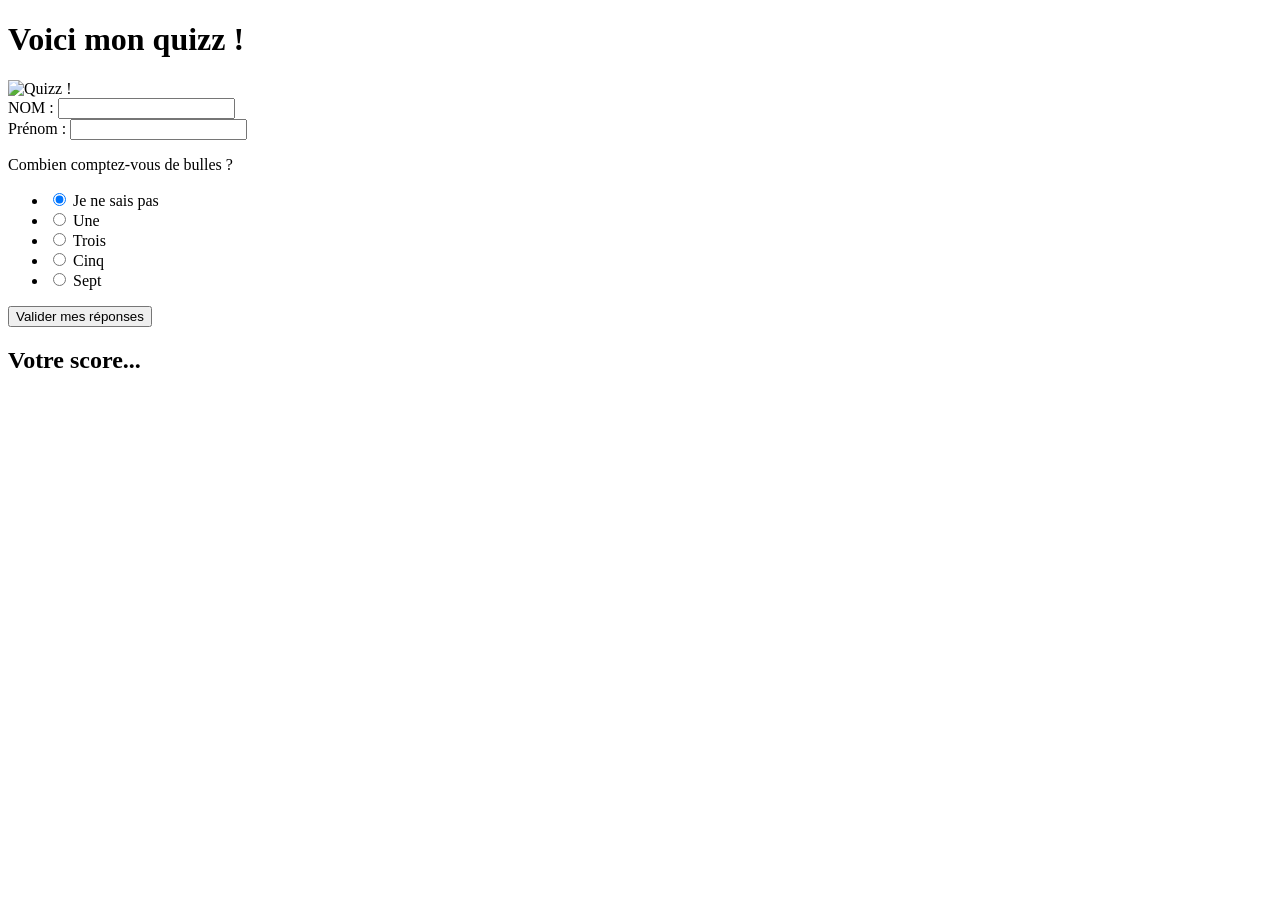
==== index.html @ c8376507 "Update index.html" ====
<!doctype html>
<html lang="fr">
<head>
		<meta charset="utf-8">
		<title>Quizz</title>
		<link rel="stylesheet" href="style.css">
	</head>
	<body>
		<header>
			<h1>
				Voici mon quizz !
			</h1>
			<img src=".\img\QUIZZ.jpg" alt="Quizz !" height="176" width="204">
		</header>
		<article>
			<div class="question_texte">
				<label for="nom">NOM :</label>
				<input id="nom" type="text" name="nom">
			</div>
			<div class="question_texte">
				<label for="prenom">Prénom  :</label>
				<input id="prenom" type="text" name="prenom">
			</div>
			<div id="q1" class="question_radio">
				<p>Combien comptez-vous de bulles ?</p>
				<ul>
					<li>
						<input id="q1_1" type="radio" name="q1" value="-1" checked>
						<label for="q1_1">Je ne sais pas</label>
					</li>
					<li>
						<input id="q1_2" type="radio" name="q1" value="1">
						<label for="q1_2">Une</label>
					</li>
					<li>
						<input id="q1_3" type="radio" name="q1" value="3">
						<label for="q1_3">Trois</label>
					</li>
					<li>
						<input id="q1_4" type="radio" name="q1" value="5">
						<label for="q1_4">Cinq</label>
					</li>
					<li>
						<input id="q1_5" type="radio" name="q1" value="7">
						<label for="q1_5">Sept</label>
					</li>
				</ul>
			</div>
			<div>
				<button type="button" onclick="traitement_score()">Valider mes réponses</button>
			</div>
		</article>
		<footer>
			<h2 id="score">Votre score...</h2>
		</footer>
		<script src="script.js"></script>
	</body>
</html>
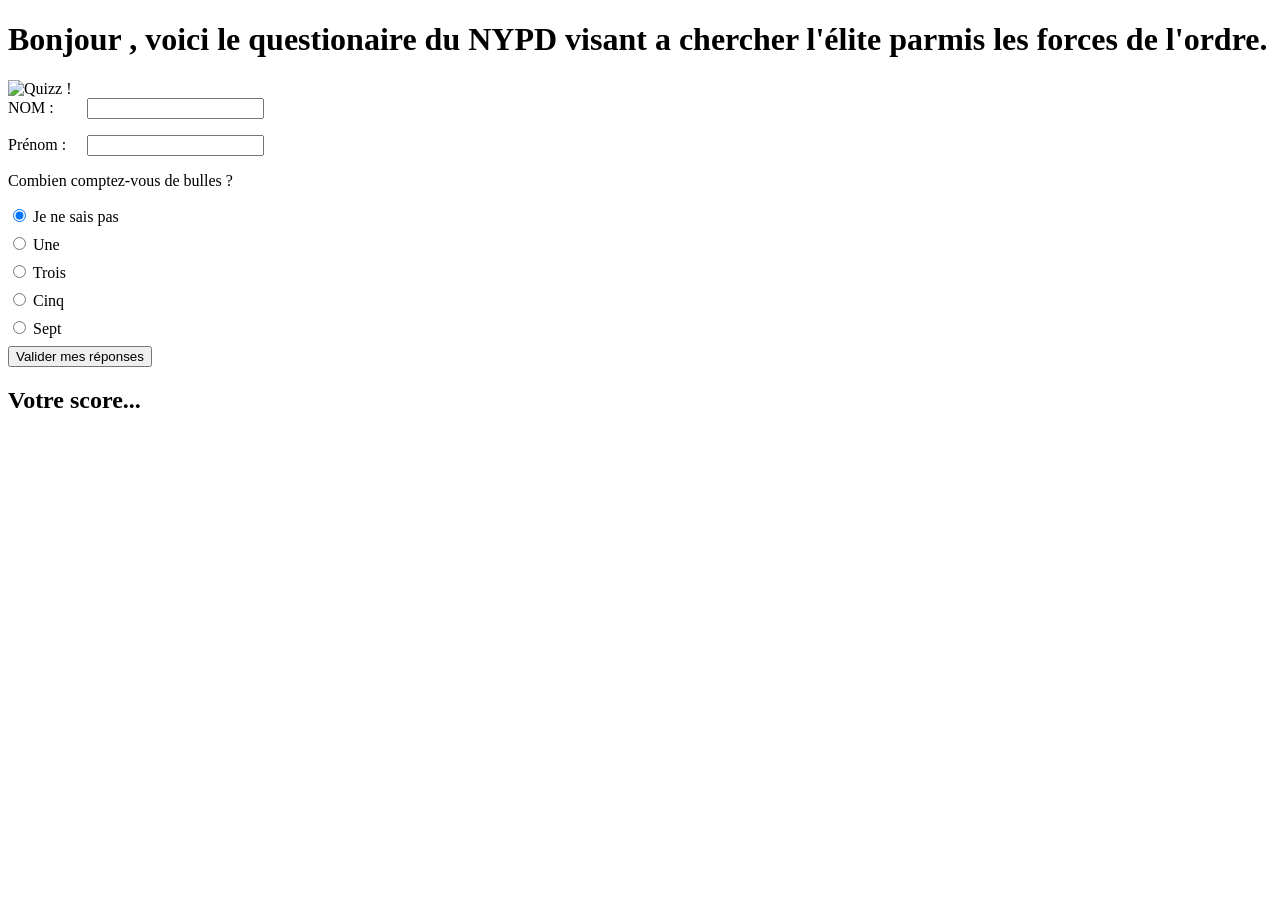
==== commit f9f41904: "Fix HTML structure by removing unnecessary div" ====
--- a/index.html
+++ b/index.html
@@ -2,13 +2,13 @@
 <html lang="fr">
 <head>
 		<meta charset="utf-8">
-		<title>Quizz</title>
-		<link rel="stylesheet" href="style.css">
+		<title>CECI N'EST PAS UN EXERCICE</title>
+		<link rel="stylesheet" href="css/style.css">
 	</head>
 	<body>
 		<header>
 			<h1>
-				Voici mon quizz !
+				Bonjour , voici le questionaire du NYPD visant a chercher l'élite parmis les forces de l'ordre.
 			</h1>
 			<img src=".\img\QUIZZ.jpg" alt="Quizz !" height="176" width="204">
 		</header>
@@ -45,14 +45,19 @@
 						<label for="q1_5">Sept</label>
 					</li>
 				</ul>
-			</div>
 			<div>
 				<button type="button" onclick="traitement_score()">Valider mes réponses</button>
+			</div>
 			</div>
 		</article>
 		<footer>
 			<h2 id="score">Votre score...</h2>
 		</footer>
-		<script src="script.js"></script>
+		<script src="js/script.js"></script>
 	</body>
 </html>
+			
+			
+			
+			
+		
--- a/css/style.css
+++ b/css/style.css
@@ -0,0 +1,28 @@
+body {
+    background: url("https://encrypted-tbn0.gstatic.com/images?q=tbn:ANd9GcRRgDFL6VepreT5EpXDQdVUfDi_yBs7miA4pQ&s");
+}
+
+.question_texte {
+    margin-bottom: 1em;
+}
+.question_texte label {
+    display: inline-block;
+    width : 75px;
+}
+.question_radio {
+    margin-bottom: 1em;
+}
+.question_radio ul {
+    margin: 0;
+    padding: 0;
+    list-style-type: none;
+}
+.question_radio ul li {
+    margin-bottom: 0.5em;
+}
+.bonne_reponse {
+    background-color: #b7e6b7;
+}
+.mauvaise_reponse {
+    background-color: #ffc4c4;
+}
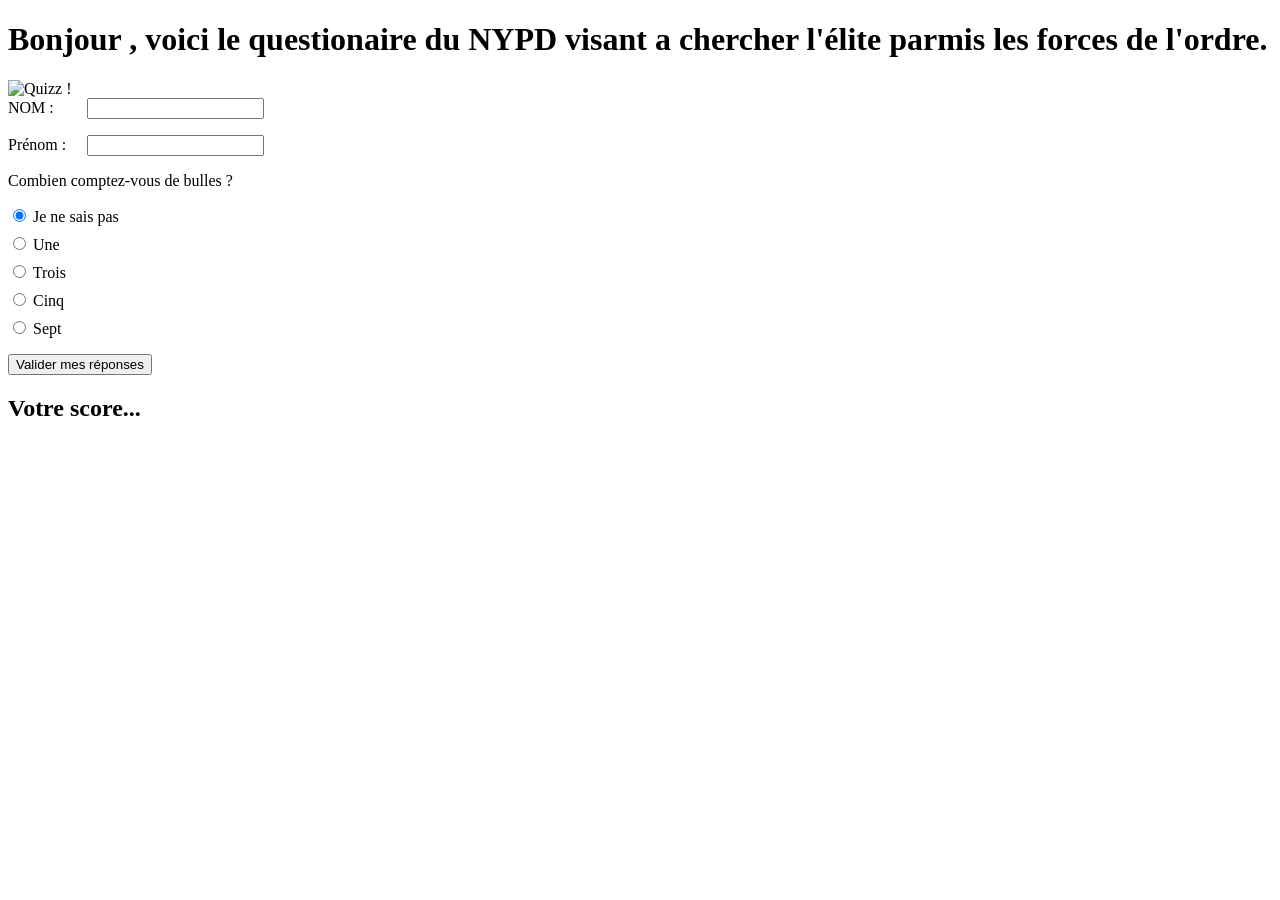
==== commit 87231b75: "Add id to validation button in index.html" ====
--- a/index.html
+++ b/index.html
@@ -10,7 +10,7 @@
 			<h1>
 				Bonjour , voici le questionaire du NYPD visant a chercher l'élite parmis les forces de l'ordre.
 			</h1>
-			<img src=".\img\QUIZZ.jpg" alt="Quizz !" height="176" width="204">
+			<img src="C:\Users\padam\Pictures\Screenshots\Capture d’écran (9).png" alt="Quizz !" height="176" width="204">
 		</header>
 		<article>
 			<div class="question_texte">
@@ -45,9 +45,9 @@
 						<label for="q1_5">Sept</label>
 					</li>
 				</ul>
+			</div>
 			<div>
-				<button type="button" onclick="traitement_score()">Valider mes réponses</button>
-			</div>
+				<button type="button" onclick="traitement_score()" id="btn1">Valider mes réponses</button>
 			</div>
 		</article>
 		<footer>
@@ -61,3 +61,7 @@
 			
 			
 		
+			
+			
+			
+		
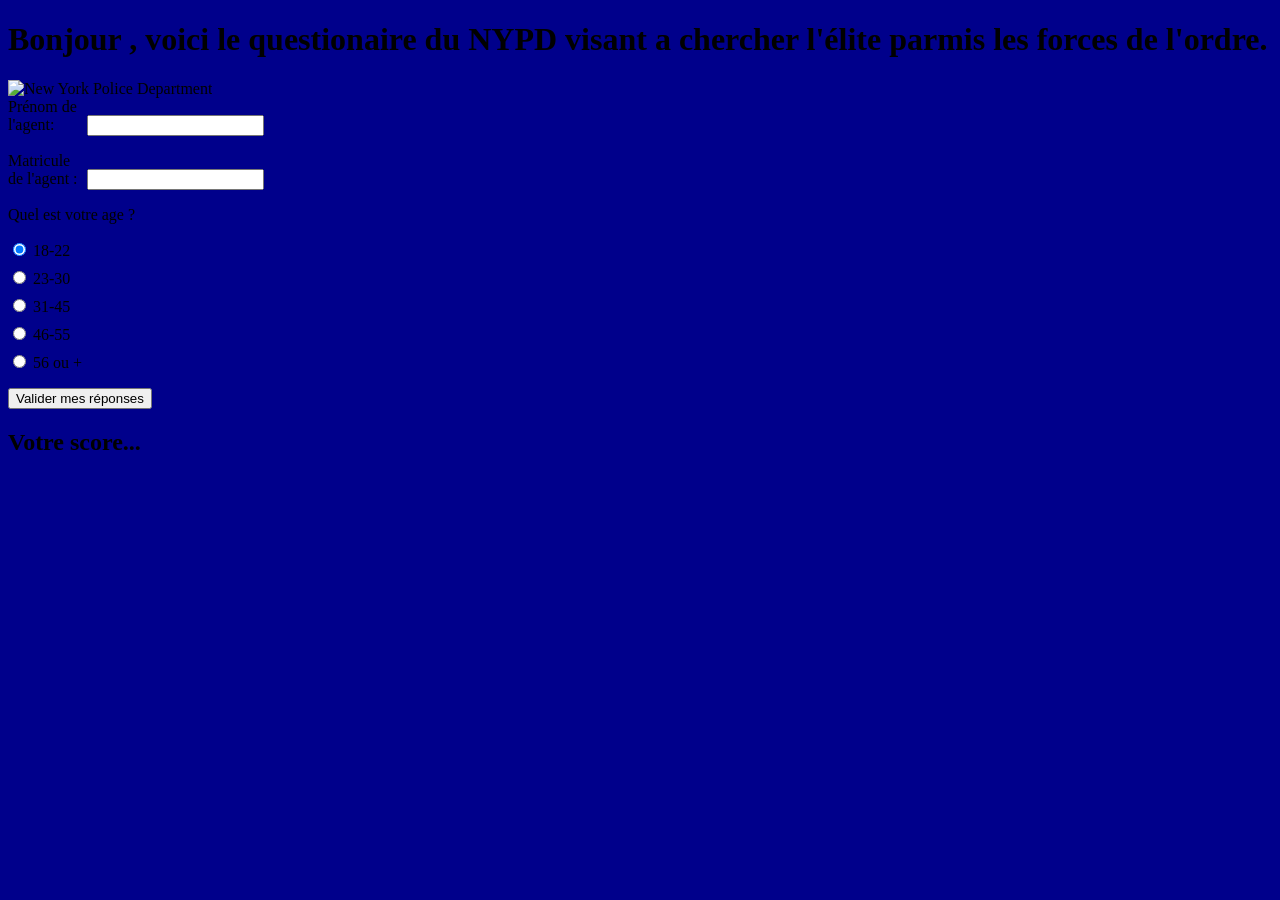
==== commit 0b00f312: "Update index.html" ====
--- a/index.html
+++ b/index.html
@@ -10,44 +10,44 @@
 			<h1>
 				Bonjour , voici le questionaire du NYPD visant a chercher l'élite parmis les forces de l'ordre.
 			</h1>
-			<img src="C:\Users\padam\Pictures\Screenshots\Capture d’écran (9).png" alt="Quizz !" height="176" width="204">
+			<img src="img/Capture d’écran (9).png" alt="New York Police Department" height="190" width="204">
 		</header>
 		<article>
 			<div class="question_texte">
-				<label for="nom">NOM :</label>
+				<label for="nom">Prénom de l'agent:</label>
 				<input id="nom" type="text" name="nom">
 			</div>
 			<div class="question_texte">
-				<label for="prenom">Prénom  :</label>
+				<label for="prenom">Matricule de l'agent  :</label>
 				<input id="prenom" type="text" name="prenom">
 			</div>
 			<div id="q1" class="question_radio">
-				<p>Combien comptez-vous de bulles ?</p>
+				<p>Quel est votre age ?</p>
 				<ul>
 					<li>
 						<input id="q1_1" type="radio" name="q1" value="-1" checked>
-						<label for="q1_1">Je ne sais pas</label>
+						<label for="q1_1">18-22</label>
 					</li>
 					<li>
 						<input id="q1_2" type="radio" name="q1" value="1">
-						<label for="q1_2">Une</label>
+						<label for="q1_2">23-30</label>
 					</li>
 					<li>
 						<input id="q1_3" type="radio" name="q1" value="3">
-						<label for="q1_3">Trois</label>
+						<label for="q1_3">31-45</label>
 					</li>
 					<li>
 						<input id="q1_4" type="radio" name="q1" value="5">
-						<label for="q1_4">Cinq</label>
+						<label for="q1_4">46-55</label>
 					</li>
 					<li>
 						<input id="q1_5" type="radio" name="q1" value="7">
-						<label for="q1_5">Sept</label>
+						<label for="q1_5"> 56 ou + </label>
 					</li>
 				</ul>
 			</div>
 			<div>
-				<button type="button" onclick="traitement_score()" id="btn1">Valider mes réponses</button>
+				<button type="button" onclick="traitement_score()">Valider mes réponses</button>
 			</div>
 		</article>
 		<footer>
@@ -61,7 +61,3 @@
 			
 			
 		
-			
-			
-			
-		
--- a/css/style.css
+++ b/css/style.css
@@ -1,5 +1,5 @@
 body {
-    background: url("https://encrypted-tbn0.gstatic.com/images?q=tbn:ANd9GcRRgDFL6VepreT5EpXDQdVUfDi_yBs7miA4pQ&s");
+    background-color: darkblue ;
 }
 
 .question_texte {
@@ -26,3 +26,7 @@
 .mauvaise_reponse {
     background-color: #ffc4c4;
 }
+
+.hidden {
+    display: none;
+}
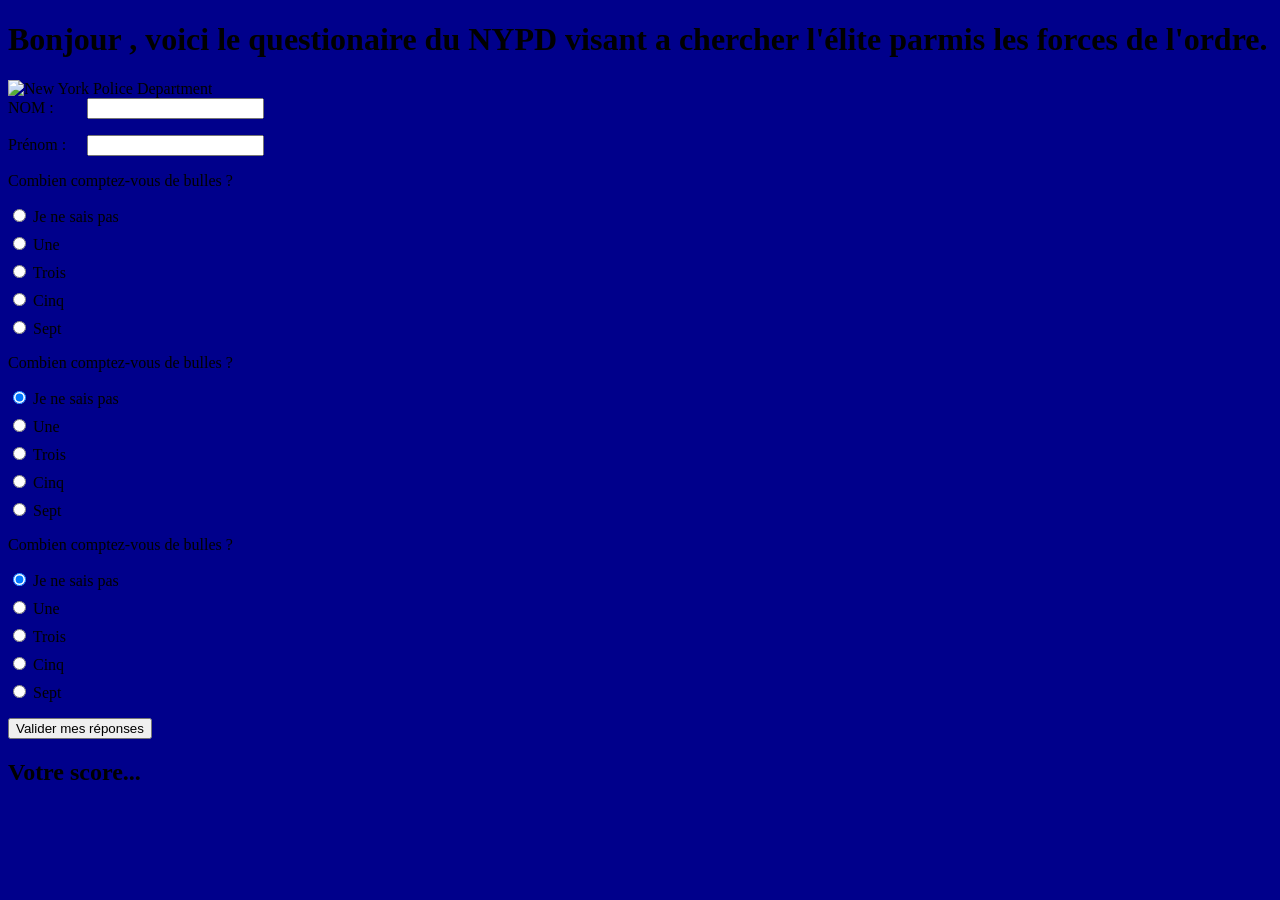
==== commit 3b495645: "Create index.html" ====
--- a/index.html
+++ b/index.html
@@ -14,40 +14,90 @@
 		</header>
 		<article>
 			<div class="question_texte">
-				<label for="nom">Prénom de l'agent:</label>
+				<label for="nom">NOM :</label>
 				<input id="nom" type="text" name="nom">
 			</div>
 			<div class="question_texte">
-				<label for="prenom">Matricule de l'agent  :</label>
+				<label for="prenom">Prénom  :</label>
 				<input id="prenom" type="text" name="prenom">
 			</div>
 			<div id="q1" class="question_radio">
-				<p>Quel est votre age ?</p>
+				<p>Combien comptez-vous de bulles ?</p>
 				<ul>
 					<li>
 						<input id="q1_1" type="radio" name="q1" value="-1" checked>
-						<label for="q1_1">18-22</label>
+						<label for="q1_1">Je ne sais pas</label>
 					</li>
 					<li>
 						<input id="q1_2" type="radio" name="q1" value="1">
-						<label for="q1_2">23-30</label>
+						<label for="q1_2">Une</label>
 					</li>
 					<li>
 						<input id="q1_3" type="radio" name="q1" value="3">
-						<label for="q1_3">31-45</label>
+						<label for="q1_3">Trois</label>
 					</li>
 					<li>
 						<input id="q1_4" type="radio" name="q1" value="5">
-						<label for="q1_4">46-55</label>
+						<label for="q1_4">Cinq</label>
 					</li>
 					<li>
 						<input id="q1_5" type="radio" name="q1" value="7">
-						<label for="q1_5"> 56 ou + </label>
+						<label for="q1_5">Sept</label>
+					</li>
+				</ul>
+			</div>
+			<div id="q1" class="question_radio">
+				<p>Combien comptez-vous de bulles ?</p>
+				<ul>
+					<li>
+						<input id="q2_1" type="radio" name="q2" value="-1" checked>
+						<label for="q2_1">Je ne sais pas</label>
+					</li>
+					<li>
+						<input id="q2_2" type="radio" name="q2" value="1">
+						<label for="q2_2">Une</label>
+					</li>
+					<li>
+						<input id="q2_3" type="radio" name="q2" value="3">
+						<label for="q2_3">Trois</label>
+					</li>
+					<li>
+						<input id="q2_4" type="radio" name="q2" value="5">
+						<label for="q2_4">Cinq</label>
+					</li>
+					<li>
+						<input id="q2_5" type="radio" name="q2" value="7">
+						<label for="q2_5">Sept</label>
+					</li>
+				</ul>
+			</div>
+			<div id="q1" class="question_radio">
+				<p>Combien comptez-vous de bulles ?</p>
+				<ul>
+					<li>
+						<input id="q3_1" type="radio" name="q1" value="-1" checked>
+						<label for="q3_1">Je ne sais pas</label>
+					</li>
+					<li>
+						<input id="q3_2" type="radio" name="q3" value="1">
+						<label for="q3_2">Une</label>
+					</li>
+					<li>
+						<input id="q3_3" type="radio" name="q3" value="3">
+						<label for="q3_3">Trois</label>
+					</li>
+					<li>
+						<input id="q1_4" type="radio" name="q3" value="5">
+						<label for="q1_4">Cinq</label>
+					</li>
+					<li>
+						<input id="q3_5" type="radio" name="q3" value="7">
+						<label for="q3_5">Sept</label>
 					</li>
 				</ul>
 			</div>
 			<div>
-				<button type="button" onclick="traitement_score()">Valider mes réponses</button>
+				<button type="button" onclick="traitement_score()" id="btn1">Valider mes réponses</button>
 			</div>
 		</article>
 		<footer>
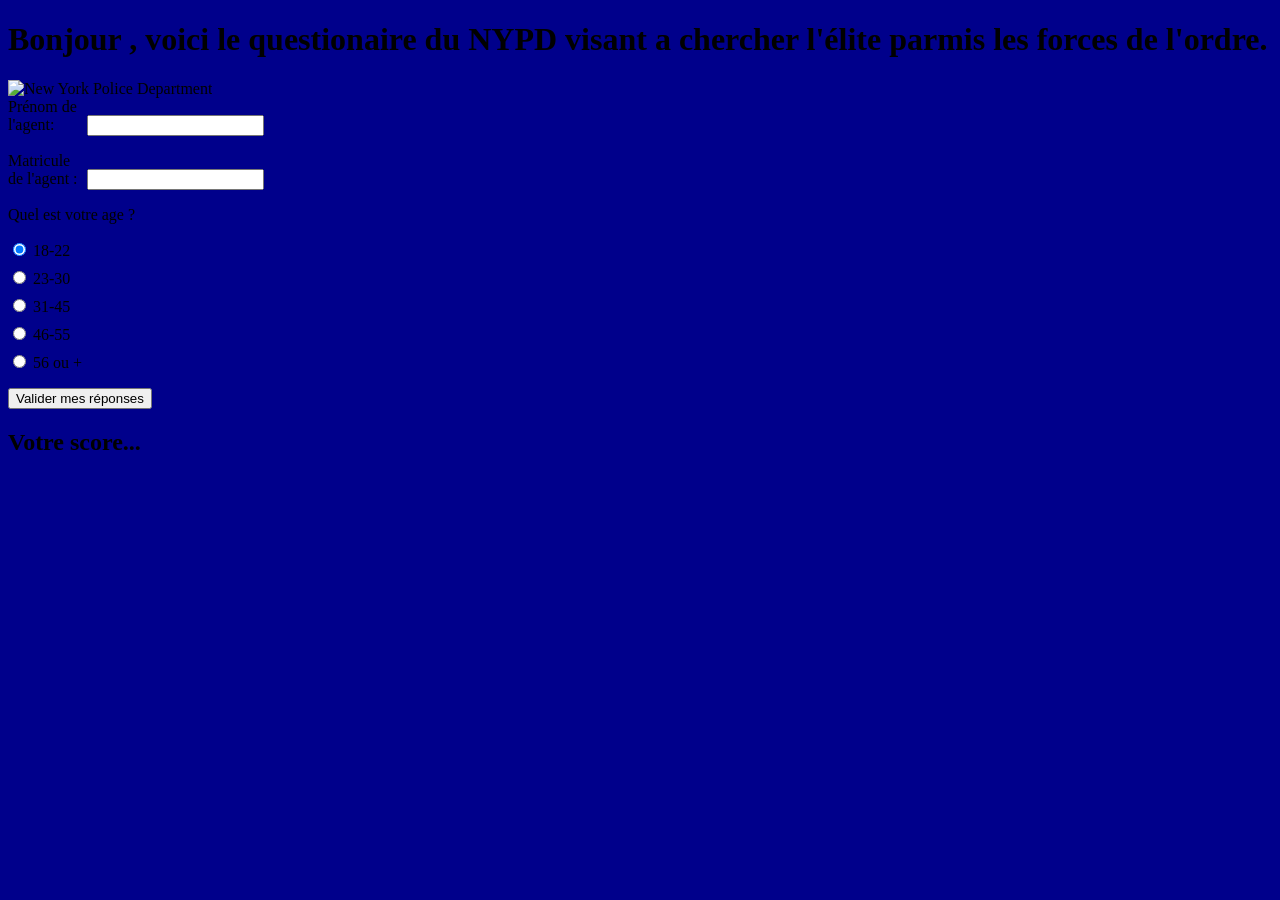
==== commit 505eb953: "Update index.html" ====
--- a/index.html
+++ b/index.html
@@ -14,90 +14,40 @@
 		</header>
 		<article>
 			<div class="question_texte">
-				<label for="nom">NOM :</label>
+				<label for="nom">Prénom de l'agent:</label>
 				<input id="nom" type="text" name="nom">
 			</div>
 			<div class="question_texte">
-				<label for="prenom">Prénom  :</label>
+				<label for="prenom">Matricule de l'agent  :</label>
 				<input id="prenom" type="text" name="prenom">
 			</div>
 			<div id="q1" class="question_radio">
-				<p>Combien comptez-vous de bulles ?</p>
+				<p>Quel est votre age ?</p>
 				<ul>
 					<li>
 						<input id="q1_1" type="radio" name="q1" value="-1" checked>
-						<label for="q1_1">Je ne sais pas</label>
+						<label for="q1_1">18-22</label>
 					</li>
 					<li>
 						<input id="q1_2" type="radio" name="q1" value="1">
-						<label for="q1_2">Une</label>
+						<label for="q1_2">23-30</label>
 					</li>
 					<li>
 						<input id="q1_3" type="radio" name="q1" value="3">
-						<label for="q1_3">Trois</label>
+						<label for="q1_3">31-45</label>
 					</li>
 					<li>
 						<input id="q1_4" type="radio" name="q1" value="5">
-						<label for="q1_4">Cinq</label>
+						<label for="q1_4">46-55</label>
 					</li>
 					<li>
 						<input id="q1_5" type="radio" name="q1" value="7">
-						<label for="q1_5">Sept</label>
-					</li>
-				</ul>
-			</div>
-			<div id="q1" class="question_radio">
-				<p>Combien comptez-vous de bulles ?</p>
-				<ul>
-					<li>
-						<input id="q2_1" type="radio" name="q2" value="-1" checked>
-						<label for="q2_1">Je ne sais pas</label>
-					</li>
-					<li>
-						<input id="q2_2" type="radio" name="q2" value="1">
-						<label for="q2_2">Une</label>
-					</li>
-					<li>
-						<input id="q2_3" type="radio" name="q2" value="3">
-						<label for="q2_3">Trois</label>
-					</li>
-					<li>
-						<input id="q2_4" type="radio" name="q2" value="5">
-						<label for="q2_4">Cinq</label>
-					</li>
-					<li>
-						<input id="q2_5" type="radio" name="q2" value="7">
-						<label for="q2_5">Sept</label>
-					</li>
-				</ul>
-			</div>
-			<div id="q1" class="question_radio">
-				<p>Combien comptez-vous de bulles ?</p>
-				<ul>
-					<li>
-						<input id="q3_1" type="radio" name="q1" value="-1" checked>
-						<label for="q3_1">Je ne sais pas</label>
-					</li>
-					<li>
-						<input id="q3_2" type="radio" name="q3" value="1">
-						<label for="q3_2">Une</label>
-					</li>
-					<li>
-						<input id="q3_3" type="radio" name="q3" value="3">
-						<label for="q3_3">Trois</label>
-					</li>
-					<li>
-						<input id="q1_4" type="radio" name="q3" value="5">
-						<label for="q1_4">Cinq</label>
-					</li>
-					<li>
-						<input id="q3_5" type="radio" name="q3" value="7">
-						<label for="q3_5">Sept</label>
+						<label for="q1_5"> 56 ou + </label>
 					</li>
 				</ul>
 			</div>
 			<div>
-				<button type="button" onclick="traitement_score()" id="btn1">Valider mes réponses</button>
+				<button type="button" onclick="traitement_score()">Valider mes réponses</button>
 			</div>
 		</article>
 		<footer>
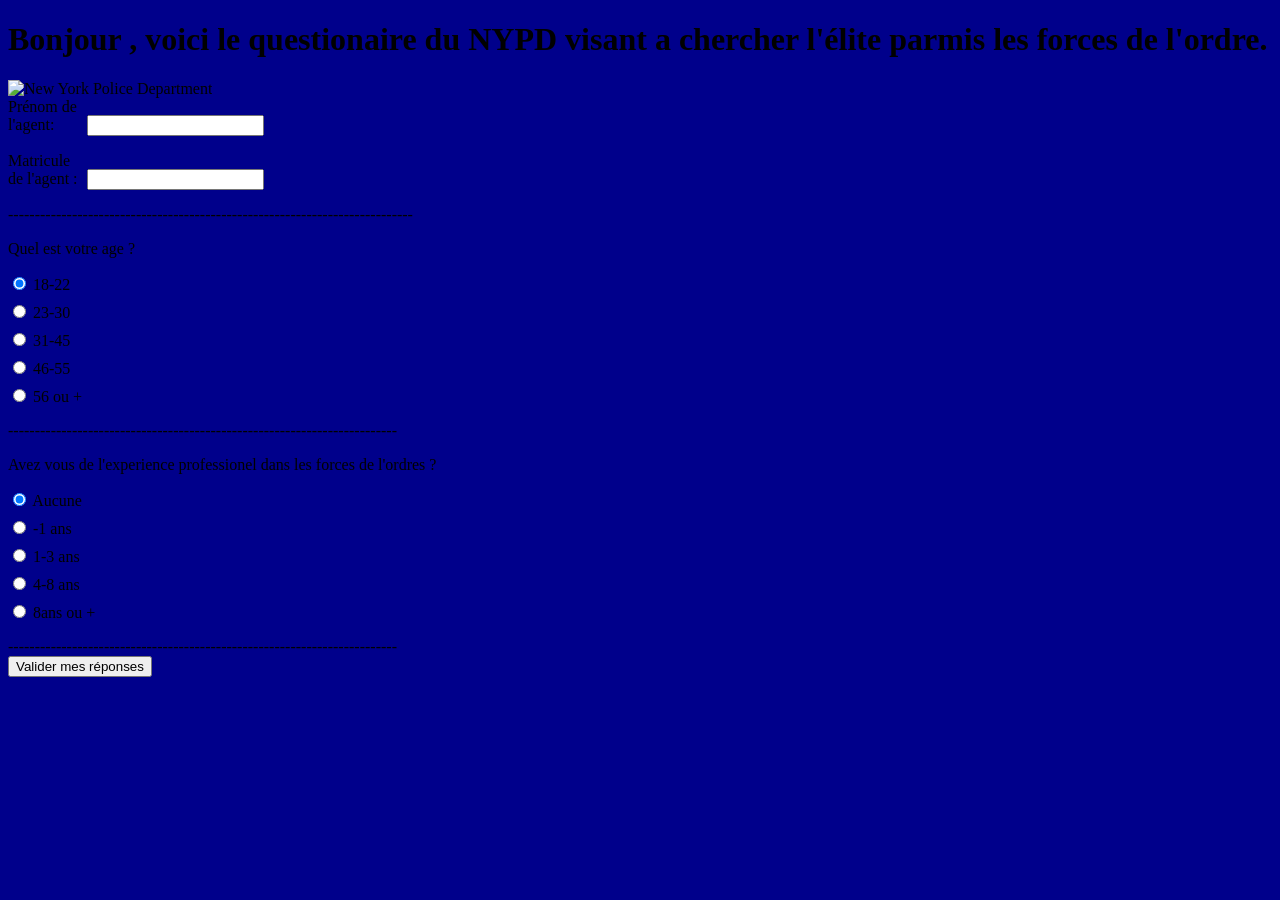
==== commit 778dd2ad: "Update index.html" ====
--- a/index.html
+++ b/index.html
@@ -21,6 +21,7 @@
 				<label for="prenom">Matricule de l'agent  :</label>
 				<input id="prenom" type="text" name="prenom">
 			</div>
+			----------------------------------------------------------------------------
 			<div id="q1" class="question_radio">
 				<p>Quel est votre age ?</p>
 				<ul>
@@ -46,12 +47,41 @@
 					</li>
 				</ul>
 			</div>
+				
+			-------------------------------------------------------------------------
+			<div id="q2" class="question_radio">
+				<p> Avez vous de l'experience professionel dans les forces de l'ordres ?</p>
+				<ul>
+					<li>
+						<input id="q2_1" type="radio" name="q2" value="-1" checked>
+						<label for="q2_1"> Aucune </label>
+					</li>
+					<li>
+						<input id="q2_2" type="radio" name="q2" value="1">
+						<label for="q2_2"> -1 ans </label>
+					</li>
+					<li>
+						<input id="q2_3" type="radio" name="q2" value="3">
+						<label for="q2_3"> 1-3 ans </label>
+					</li>
+					<li>
+						<input id="q2_4" type="radio" name="q2" value="5">
+						<label for="q2_4"> 4-8 ans </label>
+					</li>
+					<li>
+						<input id="q2_5" type="radio" name="q2=" value="7">
+						<label for="q2_5"> 8ans ou + </label>
+					</li>
+				</ul>
+			</div>
+			
+			-------------------------------------------------------------------------
 			<div>
 				<button type="button" onclick="traitement_score()">Valider mes réponses</button>
 			</div>
 		</article>
 		<footer>
-			<h2 id="score">Votre score...</h2>
+			
 		</footer>
 		<script src="js/script.js"></script>
 	</body>
